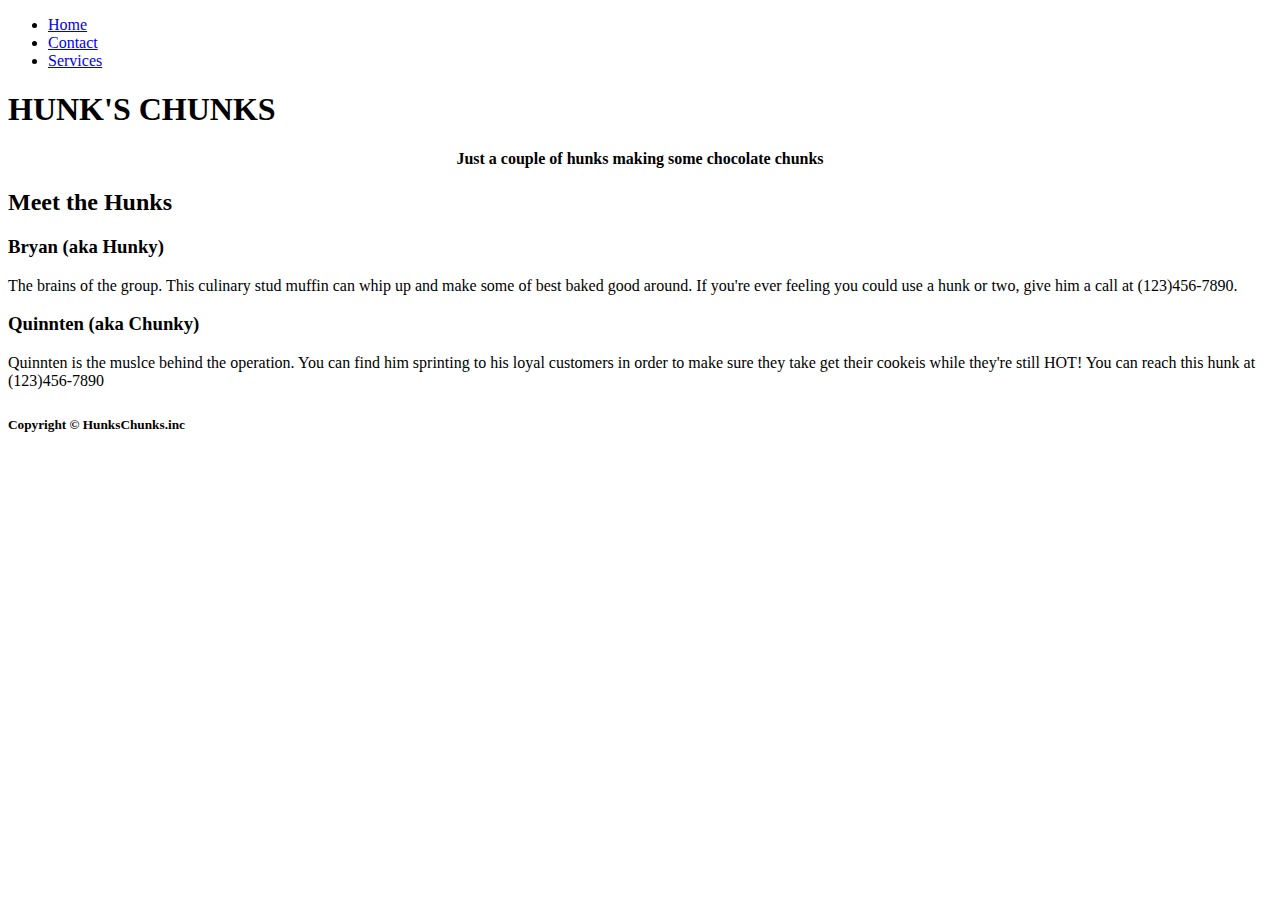
==== contact.html @ 30c85416 "Add files via upload" ====
<!DOCTYPE html>
<html>
  <head>
    <title>Hunk's Chunks Cookies</title>
    <meta name="viewport" content="width=device-width, initial-scale=1.0">
    <link rel="stylesheet" href="./index.css">
    <link rel="stylesheet" href="./index.css">
    <link rel="preconnect" href="https://fonts.googleapis.com">
    <link rel="preconnect" href="https://fonts.gstatic.com" crossorigin>
    <link href="https://fonts.googleapis.com/css2?family=Rubik+Dirt&display=swap" rel="stylesheet">
  </head>
  <body>
    <div class="header">
      <nav>
        <ul class="list">
          <li class="list-item"><a href="./index.html" class="nav-link">Home</a></li>
          <li class="list-item"><a href="./contact.html" class="nav-link">Contact</a></li>
          <li class="list-item"><a href="./services.html" class="nav-link">Services</a></li>
        </ul>
      </nav>
    </div>
    <div class="company-name">
      <div>
        <h1 >HUNK'S CHUNKS</h1>
        <h4 style="text-align: center; position: relative;">Just a couple of hunks making some chocolate chunks</h4>
      </div>
    </div>

    <div class="main-info">
      <h2>Meet the Hunks</h2>
      <div class="info-box">
        <h3>Bryan (aka Hunky)</h3>
        <p>The brains of the group. This culinary stud muffin can whip up and make some of best baked good around. If you're ever feeling you could use a hunk or two, give him a call at (123)456-7890.
        </p>
      </div class="info-box">
        <h3>Quinnten (aka Chunky)</h3>
        <p>Quinnten is the muslce behind the operation. You can find him sprinting to his loyal customers in order to make sure they take get their cookeis while they're still HOT! You can reach this hunk at (123)456-7890</p>
    </div>

    <footer class="footer">
      <h5 style="margin-top: 2em;">Copyright &copy; HunksChunks.inc </h5>
    </footer>
  </body>
</html>
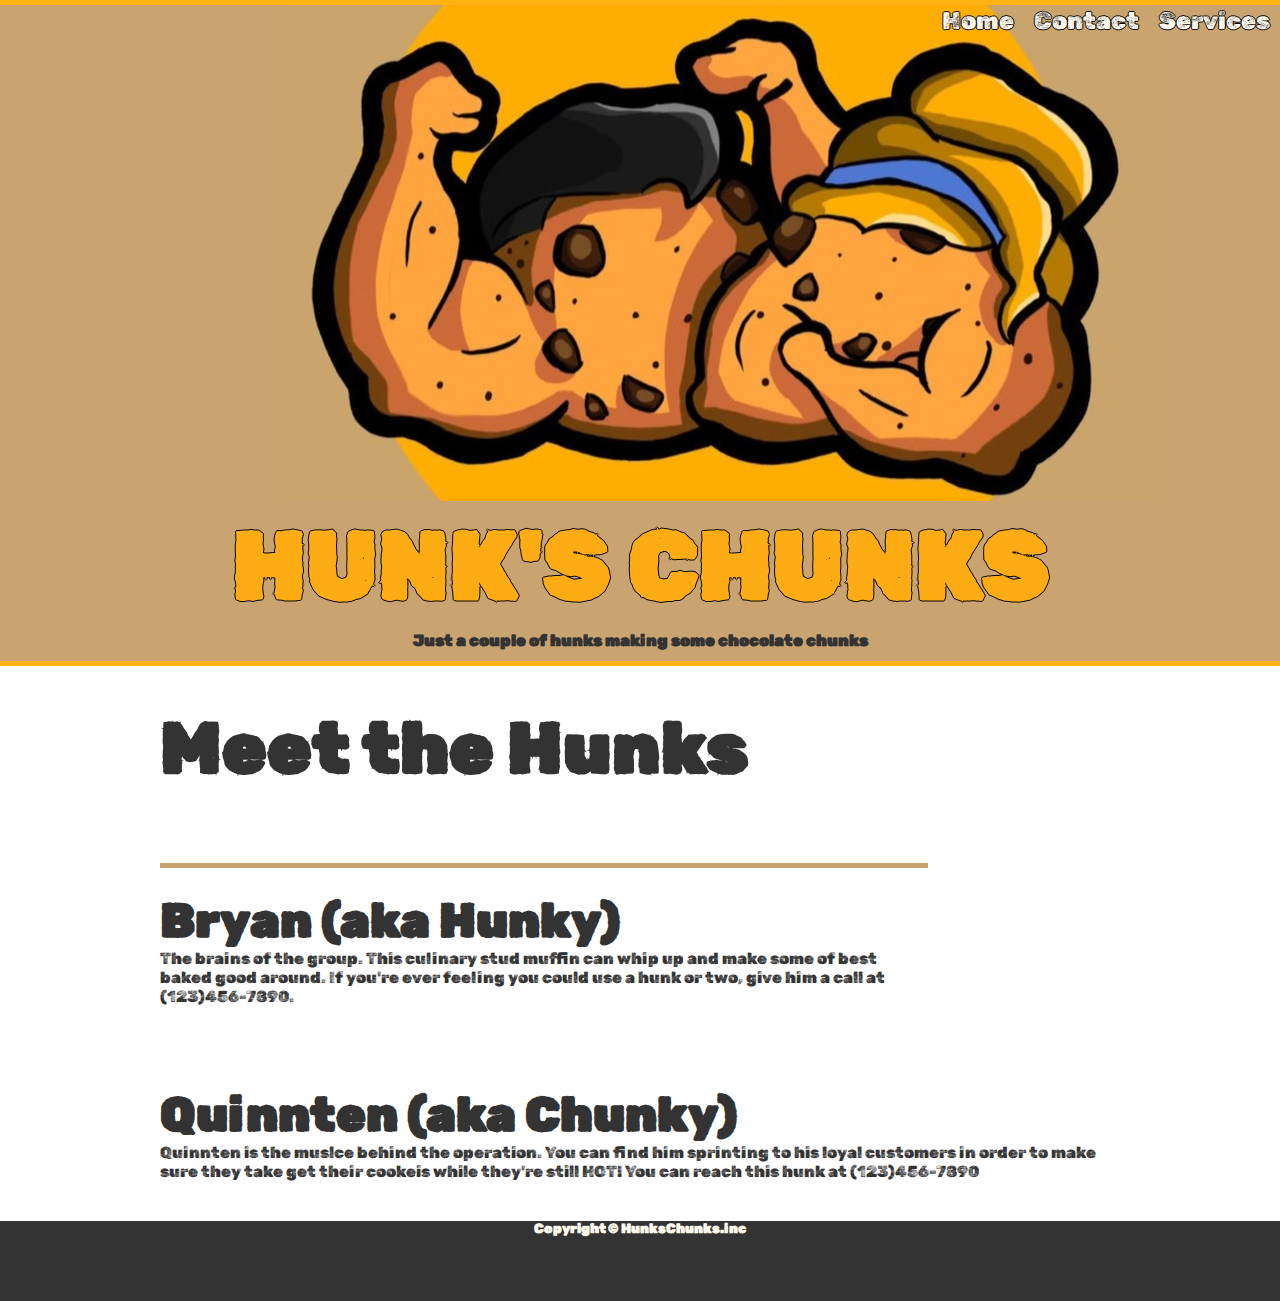
==== commit 34a5ab4e: "Update contact.html" ====
--- a/contact.html
+++ b/contact.html
@@ -3,8 +3,7 @@
   <head>
     <title>Hunk's Chunks Cookies</title>
     <meta name="viewport" content="width=device-width, initial-scale=1.0">
-    <link rel="stylesheet" href="./index.css">
-    <link rel="stylesheet" href="./index.css">
+    <link rel="stylesheet" href="./hunks.css">
     <link rel="preconnect" href="https://fonts.googleapis.com">
     <link rel="preconnect" href="https://fonts.gstatic.com" crossorigin>
     <link href="https://fonts.googleapis.com/css2?family=Rubik+Dirt&display=swap" rel="stylesheet">
@@ -41,4 +40,4 @@
       <h5 style="margin-top: 2em;">Copyright &copy; HunksChunks.inc </h5>
     </footer>
   </body>
-</html>+</html>
--- a/hunks.css
+++ b/hunks.css
@@ -0,0 +1,126 @@
+:root {
+  --color-primary: #feb312;
+  --color-secondary: #fffaee;
+  --color-tertiary: #c9a470;
+  --color-text: #333;
+}
+
+*{
+  margin: 0;
+  padding: 0;
+}
+
+html {
+  -webkit-text-size-adjust: 100%;
+  font: sans-serif;
+  margin: 0px;
+  padding: 0px;
+  width: 100%;
+  height: 100%;
+}
+
+body {
+  color: var(--color-text);
+  font-weight: normal;
+  margin: 0px;
+  padding: 0px;
+  width: 100%;
+  height: 100%;
+  font-family: 'Rubik Dirt', cursive;
+}
+
+h1 {
+  text-shadow: -1px 0 black, 0 1px black, 1px 0 black, 0 -1px black;
+  color: #feac14;
+  font-size: 96px;
+  text-align: center;
+  padding: .5rem;
+}
+
+h2 {
+  font-size: 72px;
+  margin-bottom: 1em;
+}
+
+h3 {
+  font-size: 48px; 
+  margin-top: .5em;
+}
+
+ul, ol {
+  list-style: none;
+}
+
+a {
+  text-decoration: none;
+  color: var(--color-text);
+  cursor: pointer;
+}
+
+.list {
+  display: flex;
+  flex-direction: row;
+  float: right;
+}
+
+.list-item {
+  margin: 2px 10px;
+}
+
+.nav-link{
+  color: var(--color-secondary);
+  text-shadow: -1px 0 black, 0 1px black, 1px 0 black, 0 -1px black;
+  font-size: 24px;
+}
+
+.nav-link:hover {
+  color: var(--color-primary);
+}
+
+.header{
+  background-image: url("./Images/header.jpg");
+  width: 100%;
+  margin: 0;
+  max-height: 31em;
+  height: 100%;
+  border-top: solid;
+  border-color:  var(--color-primary);
+  border-width: 5px;
+}
+
+.company-name {
+  background-color: var(--color-tertiary);
+  width: 100%;
+  height: 10em;
+  border-bottom: solid;
+  border-color:  var(--color-primary);
+  border-width: 5px;
+}
+
+.footer {
+  background-color: #333;
+  width: 100%;
+  color: var(--color-secondary);
+  max-height: 5em;
+  height: 100%;
+  text-align: center;
+}
+
+.main-info{
+  margin: 2.5em 10em;
+}
+
+.info-box {
+  max-width: 80%;
+  width: 100%;
+  border-top: 5px solid;
+  border-color: var(--color-tertiary);
+  margin-bottom: 5em;
+}
+
+.text-info {
+  margin: 2em;
+  font-family: "Open Sans";
+  line-height: 1.5;
+  font-size: 24px;
+}
